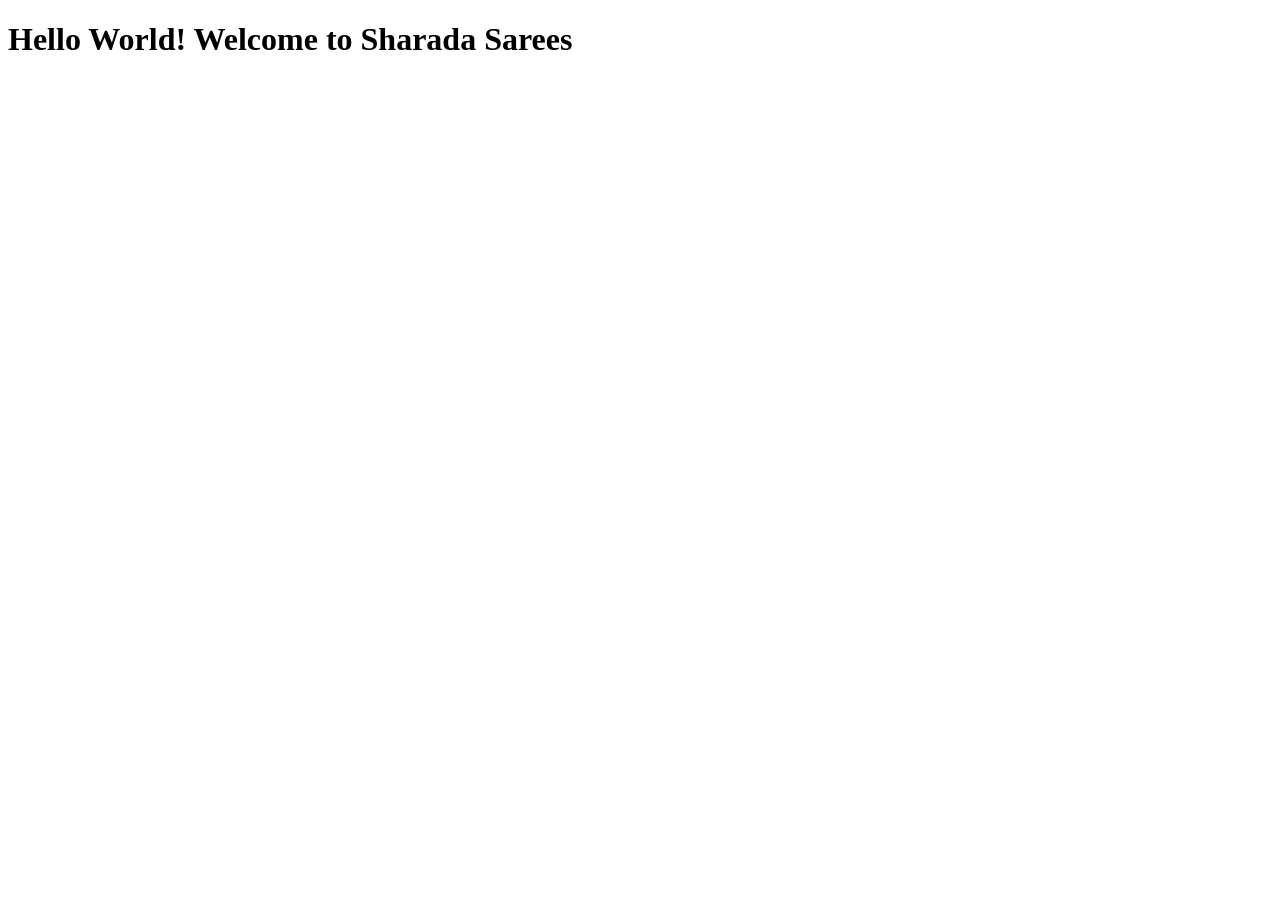
==== index.html @ e4c31124 "index.html" ====
<!DOCTYPE html>
<html lang="en">
<head>
    <meta charset="UTF-8">
    <meta name="viewport" content="width=device-width, initial-scale=1.0">
    <title>Sharada Sarees</title>
</head>
<body>
    <h1>Hello World! Welcome to Sharada Sarees</h1>
</body>
</html>
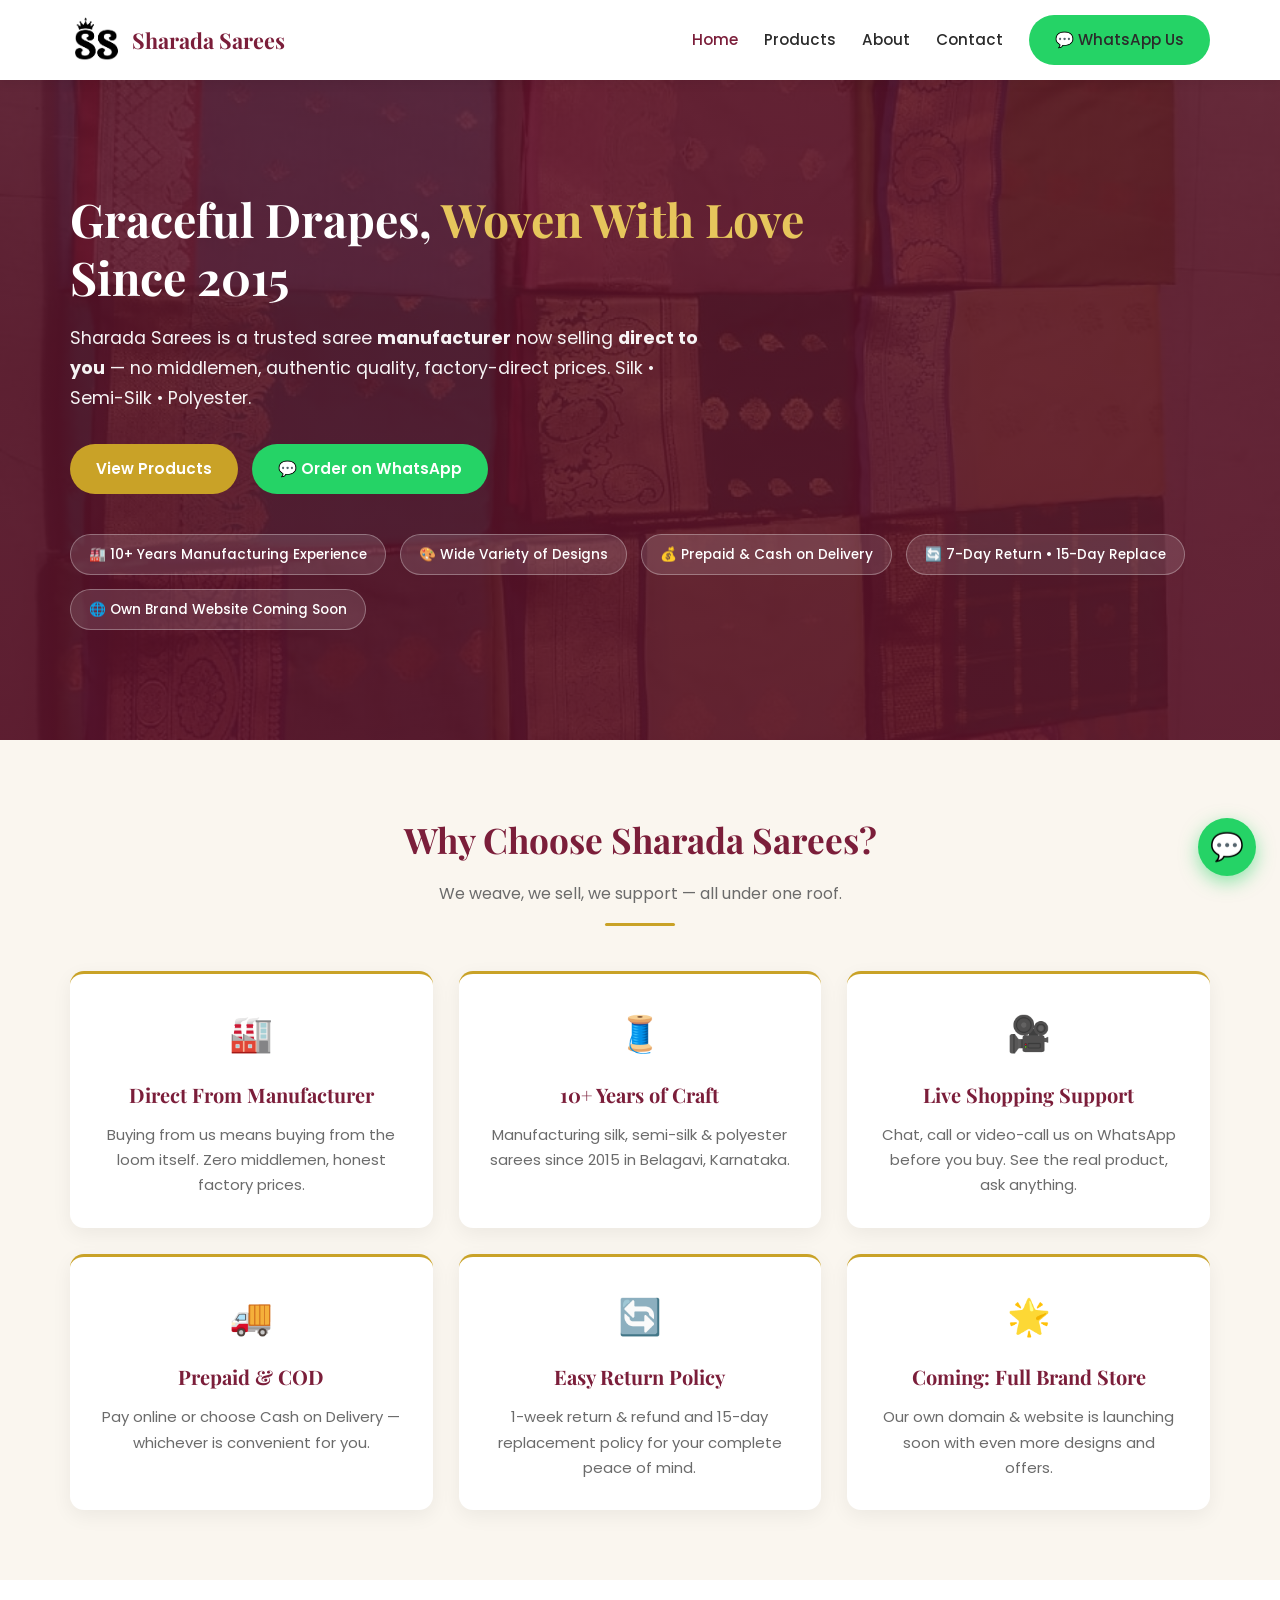
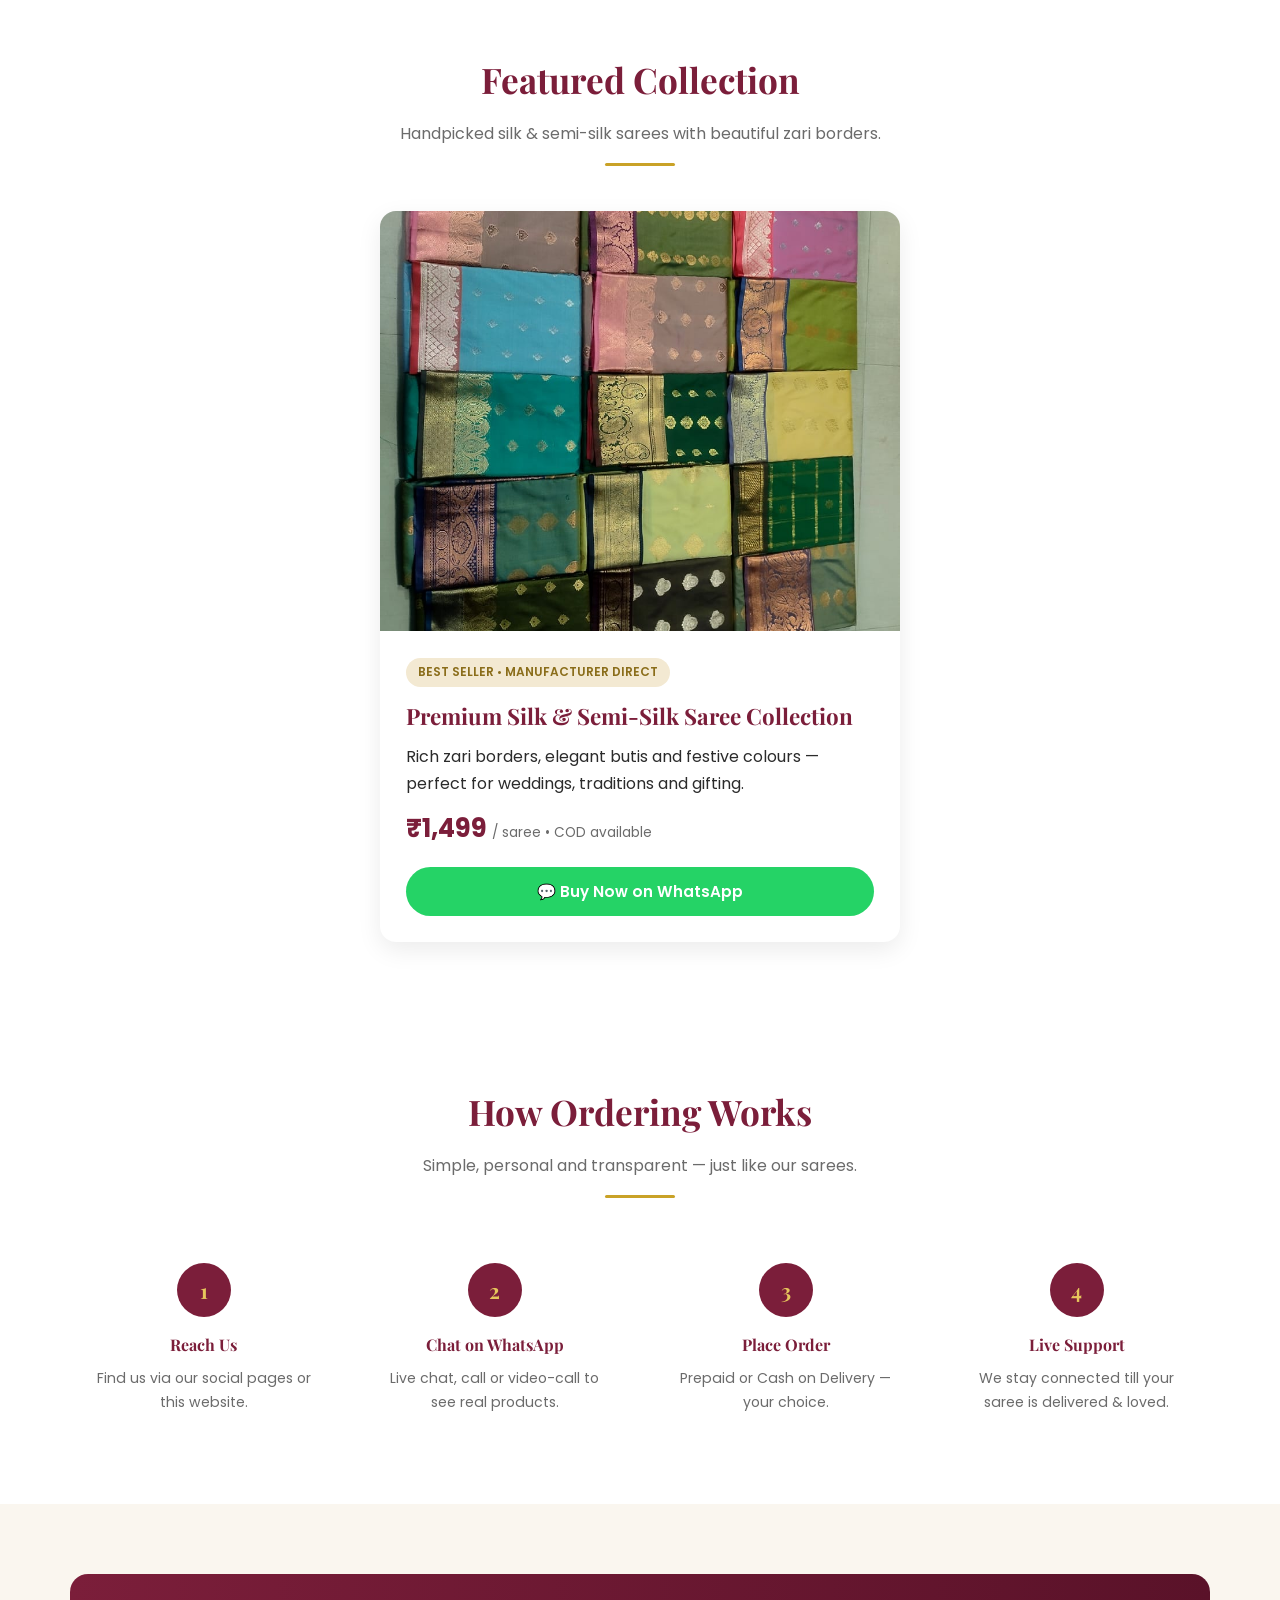
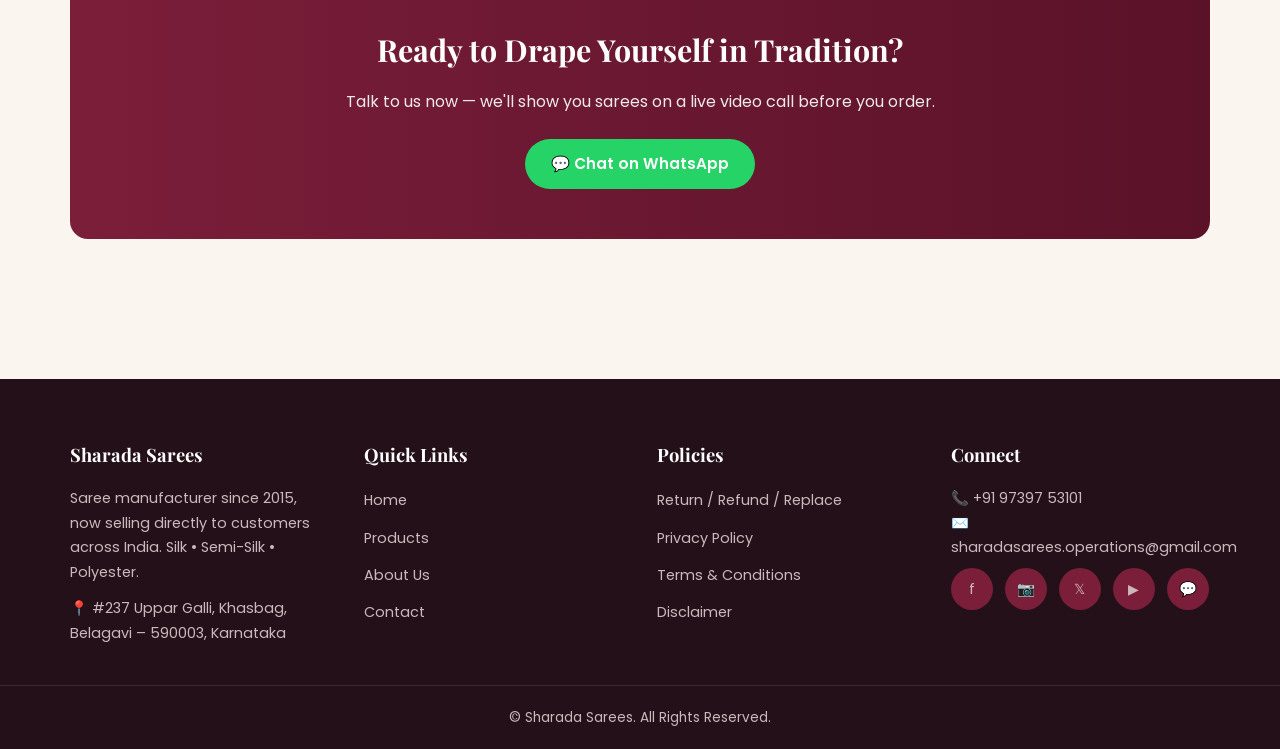
==== commit 8da2322b: "Update index.html" ====
--- a/index.html
+++ b/index.html
@@ -1,11 +1,187 @@
 <!DOCTYPE html>
 <html lang="en">
 <head>
-    <meta charset="UTF-8">
-    <meta name="viewport" content="width=device-width, initial-scale=1.0">
-    <title>Sharada Sarees</title>
+  <meta charset="UTF-8">
+  <meta name="viewport" content="width=device-width, initial-scale=1.0">
+  <title>Sharada Sarees | Silk & Semi-Silk Sarees Direct From Manufacturer</title>
+  <meta name="description" content="Sharada Sarees, Belagavi - Manufacturer of silk, semi-silk & polyester sarees with 10+ years experience. Factory-direct prices, COD available. Chat with us on WhatsApp.">
+  <link href="https://fonts.googleapis.com/css2?family=Playfair+Display:wght@600;700&family=Poppins:wght@400;500;600;700&display=swap" rel="stylesheet">
+  <link rel="stylesheet" href="css/style.css">
+  <link rel="icon" href="assets/logo.jpg">
 </head>
 <body>
-    <h1>Hello World! Welcome to Sharada Sarees</h1>
+
+<!-- HEADER -->
+<header>
+  <div class="container nav">
+    <a href="index.html" class="brand">
+      <img src="assets/logo.jpg" alt="Sharada Sarees Logo">
+      <span>Sharada Sarees</span>
+    </a>
+    <ul class="nav-links" id="navLinks">
+      <li><a href="index.html" class="active">Home</a></li>
+      <li><a href="products.html">Products</a></li>
+      <li><a href="about.html">About</a></li>
+      <li><a href="contact.html">Contact</a></li>
+      <li><a href="https://wa.me/919739753101?text=Hi%20Sharada%20Sarees!%20I%20want%20to%20know%20more%20about%20your%20sarees."
+             class="btn btn-wa" target="_blank">💬 WhatsApp Us</a></li>
+    </ul>
+    <button class="hamburger" id="hamburger">☰</button>
+  </div>
+</header>
+
+<!-- HERO -->
+<section class="hero">
+  <div class="container">
+    <h1>Graceful Drapes, <em>Woven With Love</em><br>Since 2015</h1>
+    <p>Sharada Sarees is a trusted saree <strong>manufacturer</strong> now selling
+       <strong>direct to you</strong> — no middlemen, authentic quality,
+       factory-direct prices. Silk • Semi-Silk • Polyester.</p>
+    <div class="hero-btns">
+      <a href="products.html" class="btn btn-gold">View Products</a>
+      <a href="https://wa.me/919739753101?text=Hi!%20I%20would%20like%20to%20order%20a%20saree%20from%20Sharada%20Sarees."
+         class="btn btn-wa" target="_blank">💬 Order on WhatsApp</a>
+    </div>
+    <div class="badge-strip">
+      <span class="badge">🏭 10+ Years Manufacturing Experience</span>
+      <span class="badge">🎨 Wide Variety of Designs</span>
+      <span class="badge">💰 Prepaid & Cash on Delivery</span>
+      <span class="badge">🔄 7-Day Return • 15-Day Replace</span>
+      <span class="badge">🌐 Own Brand Website Coming Soon</span>
+    </div>
+  </div>
+</section>
+
+<!-- WHY US -->
+<section>
+  <div class="container">
+    <div class="sec-title">
+      <h2>Why Choose Sharada Sarees?</h2>
+      <p>We weave, we sell, we support — all under one roof.</p>
+    </div>
+    <div class="grid-3">
+      <div class="card"><div class="icon">🏭</div>
+        <h3>Direct From Manufacturer</h3>
+        <p>Buying from us means buying from the loom itself. Zero middlemen, honest factory prices.</p></div>
+      <div class="card"><div class="icon">🧵</div>
+        <h3>10+ Years of Craft</h3>
+        <p>Manufacturing silk, semi-silk & polyester sarees since 2015 in Belagavi, Karnataka.</p></div>
+      <div class="card"><div class="icon">🎥</div>
+        <h3>Live Shopping Support</h3>
+        <p>Chat, call or video-call us on WhatsApp before you buy. See the real product, ask anything.</p></div>
+      <div class="card"><div class="icon">🚚</div>
+        <h3>Prepaid & COD</h3>
+        <p>Pay online or choose Cash on Delivery — whichever is convenient for you.</p></div>
+      <div class="card"><div class="icon">🔄</div>
+        <h3>Easy Return Policy</h3>
+        <p>1-week return & refund and 15-day replacement policy for your complete peace of mind.</p></div>
+      <div class="card"><div class="icon">🌟</div>
+        <h3>Coming: Full Brand Store</h3>
+        <p>Our own domain & website is launching soon with even more designs and offers.</p></div>
+    </div>
+  </div>
+</section>
+
+<!-- FEATURED PRODUCT -->
+<section style="background:#fff">
+  <div class="container">
+    <div class="sec-title">
+      <h2>Featured Collection</h2>
+      <p>Handpicked silk & semi-silk sarees with beautiful zari borders.</p>
+    </div>
+    <div class="product-card">
+      <img src="assets/product-group1.jpeg" alt="Sharada Sarees Collection">
+      <div class="product-body">
+        <span class="tag">BEST SELLER • MANUFACTURER DIRECT</span>
+        <h3>Premium Silk & Semi-Silk Saree Collection</h3>
+        <p>Rich zari borders, elegant butis and festive colours — perfect for weddings,
+           traditions and gifting.</p>
+        <div class="price">₹1,499 <small>/ saree • COD available</small></div>
+        <a href="https://wa.me/919739753101?text=Hi!%20I%20am%20interested%20in%20the%20%E2%82%B91499%20saree%20collection.%20Please%20share%20details."
+           class="btn btn-wa" target="_blank" style="width:100%;text-align:center;margin-top:12px">
+           💬 Buy Now on WhatsApp</a>
+      </div>
+    </div>
+  </div>
+</section>
+
+<!-- HOW TO ORDER -->
+<section class="process">
+  <div class="container">
+    <div class="sec-title">
+      <h2>How Ordering Works</h2>
+      <p>Simple, personal and transparent — just like our sarees.</p>
+    </div>
+    <div class="steps">
+      <div class="step"><div class="num">1</div><h4>Reach Us</h4>
+        <p>Find us via our social pages or this website.</p></div>
+      <div class="step"><div class="num">2</div><h4>Chat on WhatsApp</h4>
+        <p>Live chat, call or video-call to see real products.</p></div>
+      <div class="step"><div class="num">3</div><h4>Place Order</h4>
+        <p>Prepaid or Cash on Delivery — your choice.</p></div>
+      <div class="step"><div class="num">4</div><h4>Live Support</h4>
+        <p>We stay connected till your saree is delivered & loved.</p></div>
+    </div>
+  </div>
+</section>
+
+<!-- CTA -->
+<section>
+  <div class="container">
+    <div class="cta-band">
+      <h2>Ready to Drape Yourself in Tradition?</h2>
+      <p>Talk to us now — we'll show you sarees on a live video call before you order.</p>
+      <a href="https://wa.me/919739753101?text=Hi%20Sharada%20Sarees!" class="btn btn-wa" target="_blank">💬 Chat on WhatsApp</a>
+    </div>
+  </div>
+</section>
+
+<!-- FOOTER -->
+<footer>
+  <div class="container foot-grid">
+    <div>
+      <h3>Sharada Sarees</h3>
+      <p>Saree manufacturer since 2015, now selling directly to customers across India.
+         Silk • Semi-Silk • Polyester.</p>
+      <p style="margin-top:12px">📍 #237 Uppar Galli, Khasbag,<br>Belagavi – 590003, Karnataka</p>
+    </div>
+    <div>
+      <h3>Quick Links</h3>
+      <ul>
+        <li><a href="index.html">Home</a></li>
+        <li><a href="products.html">Products</a></li>
+        <li><a href="about.html">About Us</a></li>
+        <li><a href="contact.html">Contact</a></li>
+      </ul>
+    </div>
+    <div>
+      <h3>Policies</h3>
+      <ul>
+        <li><a href="return-policy.html">Return / Refund / Replace</a></li>
+        <li><a href="privacy.html">Privacy Policy</a></li>
+        <li><a href="terms.html">Terms & Conditions</a></li>
+        <li><a href="disclaimer.html">Disclaimer</a></li>
+      </ul>
+    </div>
+    <div>
+      <h3>Connect</h3>
+      <p>📞 +91 97397 53101</p>
+      <p>✉️ sharadasarees.operations@gmail.com</p>
+      <div class="socials">
+        <a href="https://www.facebook.com/SharadaSareees" target="_blank" title="Facebook">f</a>
+        <a href="https://www.instagram.com/sharada__sarees/" target="_blank" title="Instagram">📷</a>
+        <a href="https://x.com/SareesSharada" target="_blank" title="X">𝕏</a>
+        <a href="https://www.youtube.com/@sharadasarees" target="_blank" title="YouTube">▶</a>
+        <a href="https://wa.me/919739753101" target="_blank" title="WhatsApp">💬</a>
+      </div>
+    </div>
+  </div>
+  <div class="foot-bottom">© <span id="year"></span> Sharada Sarees. All Rights Reserved.</div>
+</footer>
+
+<!-- FLOATING WHATSAPP -->
+<a href="https://wa.me/919739753101?text=Hi%20Sharada%20Sarees!" class="float-wa" target="_blank" title="Chat on WhatsApp">💬</a>
+
+<script src="js/main.js"></script>
 </body>
 </html>
--- a/css/style.css
+++ b/css/style.css
@@ -0,0 +1,154 @@
+/* ============ SHARADA SAREES - MASTER STYLES ============ */
+:root{
+  --maroon:#7b1e3a;
+  --maroon-dark:#5a1229;
+  --gold:#c9a227;
+  --gold-light:#e6c65c;
+  --cream:#faf6ef;
+  --dark:#2b2b2b;
+  --gray:#6b6b6b;
+  --white:#ffffff;
+  --wa:#25d366;
+}
+*{margin:0;padding:0;box-sizing:border-box}
+body{font-family:'Poppins',sans-serif;color:var(--dark);background:var(--cream);line-height:1.7}
+h1,h2,h3,h4{font-family:'Playfair Display',serif;color:var(--maroon)}
+a{text-decoration:none;color:inherit}
+img{max-width:100%;display:block}
+.container{width:min(1140px,92%);margin:0 auto}
+section{padding:70px 0}
+
+/* ---------- HEADER ---------- */
+header{position:sticky;top:0;z-index:1000;background:var(--white);
+  box-shadow:0 2px 12px rgba(0,0,0,.08)}
+.nav{display:flex;align-items:center;justify-content:space-between;padding:14px 0}
+.brand{display:flex;align-items:center;gap:10px}
+.brand img{height:52px;width:auto}
+.brand span{font-family:'Playfair Display',serif;font-size:1.35rem;
+  font-weight:700;color:var(--maroon)}
+.nav-links{display:flex;gap:26px;list-style:none;align-items:center}
+.nav-links a{font-weight:500;font-size:.95rem;color:var(--dark);transition:.3s}
+.nav-links a:hover,.nav-links a.active{color:var(--maroon)}
+.btn{display:inline-block;padding:12px 26px;border-radius:50px;font-weight:600;
+  transition:.3s;cursor:pointer;border:none;font-size:.95rem}
+.btn-wa{background:var(--wa);color:#fff}
+.btn-wa:hover{background:#1eb857;transform:translateY(-2px)}
+.btn-gold{background:var(--gold);color:#fff}
+.btn-gold:hover{background:var(--maroon);transform:translateY(-2px)}
+.btn-outline{border:2px solid var(--maroon);color:var(--maroon)}
+.btn-outline:hover{background:var(--maroon);color:#fff}
+.hamburger{display:none;font-size:1.7rem;background:none;border:none;
+  color:var(--maroon);cursor:pointer}
+
+/* ---------- HERO ---------- */
+.hero{background:linear-gradient(rgba(90,18,41,.85),rgba(90,18,41,.9)),
+  url('../assets/product-group1.jpeg') center/cover;color:#fff;padding:110px 0}
+.hero h1{color:#fff;font-size:2.9rem;line-height:1.25;margin-bottom:18px}
+.hero h1 em{color:var(--gold-light);font-style:normal}
+.hero p{font-size:1.1rem;max-width:640px;margin-bottom:30px;opacity:.95}
+.hero-btns{display:flex;gap:14px;flex-wrap:wrap}
+.badge-strip{display:flex;gap:14px;flex-wrap:wrap;margin-top:40px}
+.badge{background:rgba(255,255,255,.12);border:1px solid rgba(255,255,255,.3);
+  padding:8px 18px;border-radius:50px;font-size:.85rem;font-weight:500}
+
+/* ---------- SECTION HEADINGS ---------- */
+.sec-title{text-align:center;margin-bottom:45px}
+.sec-title h2{font-size:2.2rem;margin-bottom:10px}
+.sec-title p{color:var(--gray);max-width:600px;margin:0 auto}
+.sec-title::after{content:"";display:block;width:70px;height:3px;
+  background:var(--gold);margin:16px auto 0;border-radius:2px}
+
+/* ---------- CARDS ---------- */
+.grid-3{display:grid;grid-template-columns:repeat(auto-fit,minmax(280px,1fr));gap:26px}
+.card{background:#fff;border-radius:14px;padding:30px;text-align:center;
+  box-shadow:0 6px 20px rgba(0,0,0,.06);transition:.3s;border-top:3px solid var(--gold)}
+.card:hover{transform:translateY(-6px);box-shadow:0 12px 30px rgba(0,0,0,.12)}
+.card .icon{font-size:2.2rem;margin-bottom:14px}
+.card h3{font-size:1.25rem;margin-bottom:10px}
+.card p{color:var(--gray);font-size:.93rem}
+
+/* ---------- PRODUCT ---------- */
+.product-card{background:#fff;border-radius:16px;overflow:hidden;
+  box-shadow:0 8px 24px rgba(0,0,0,.08);max-width:520px;margin:0 auto}
+.product-card img{width:100%;height:420px;object-fit:cover}
+.product-body{padding:26px}
+.product-body h3{font-size:1.4rem;margin-bottom:8px}
+.price{font-size:1.6rem;font-weight:700;color:var(--maroon);margin:10px 0 4px}
+.price small{color:var(--gray);font-size:.85rem;font-weight:400}
+.tag{display:inline-block;background:#f3e9d2;color:#8a6d1a;font-size:.75rem;
+  padding:4px 12px;border-radius:20px;font-weight:600;margin-bottom:10px}
+
+/* ---------- PROCESS ---------- */
+.process{background:var(--white)}
+.steps{display:grid;grid-template-columns:repeat(auto-fit,minmax(200px,1fr));gap:24px}
+.step{text-align:center;padding:20px}
+.step .num{width:54px;height:54px;line-height:54px;border-radius:50%;
+  background:var(--maroon);color:var(--gold-light);font-size:1.3rem;
+  font-weight:700;margin:0 auto 14px;font-family:'Playfair Display',serif}
+.step h4{margin-bottom:8px}
+.step p{font-size:.88rem;color:var(--gray)}
+
+/* ---------- CTA BAND ---------- */
+.cta-band{background:linear-gradient(90deg,var(--maroon),var(--maroon-dark));
+  color:#fff;text-align:center;border-radius:18px;padding:50px 30px}
+.cta-band h2{color:#fff;font-size:1.9rem;margin-bottom:12px}
+.cta-band p{opacity:.9;margin-bottom:24px}
+
+/* ---------- POLICY PAGES ---------- */
+.page-hero{background:var(--maroon);color:#fff;padding:60px 0;text-align:center}
+.page-hero h1{color:#fff;font-size:2.4rem}
+.policy-content{background:#fff;border-radius:14px;padding:45px;
+  box-shadow:0 6px 20px rgba(0,0,0,.06)}
+.policy-content h2{font-size:1.4rem;margin:28px 0 12px;color:var(--maroon)}
+.policy-content h2:first-child{margin-top:0}
+.policy-content p,.policy-content li{color:#444;font-size:.95rem;margin-bottom:10px}
+.policy-content ul{padding-left:22px}
+.callout{background:#fdf6e3;border-left:4px solid var(--gold);
+  padding:16px 20px;border-radius:8px;margin:18px 0;font-size:.93rem}
+
+/* ---------- CONTACT ---------- */
+.contact-grid{display:grid;grid-template-columns:1fr 1fr;gap:34px}
+.info-box{background:#fff;border-radius:14px;padding:30px;
+  box-shadow:0 6px 20px rgba(0,0,0,.06)}
+.info-row{display:flex;gap:16px;margin-bottom:22px;align-items:flex-start}
+.info-row .ic{width:46px;height:46px;border-radius:50%;background:var(--cream);
+  display:flex;align-items:center;justify-content:center;font-size:1.2rem;flex-shrink:0}
+.info-row h4{font-size:1rem;margin-bottom:4px}
+.info-row p,.info-row a{color:var(--gray);font-size:.92rem;word-break:break-word}
+.socials{display:flex;gap:12px;margin-top:8px}
+.socials a{width:42px;height:42px;border-radius:50%;background:var(--maroon);
+  color:#fff;display:flex;align-items:center;justify-content:center;
+  font-size:1.1rem;transition:.3s}
+.socials a:hover{background:var(--gold);transform:translateY(-3px)}
+.map-frame{width:100%;height:380px;border:0;border-radius:14px;overflow:hidden}
+
+/* ---------- FOOTER ---------- */
+footer{background:#241018;color:#cbb8bd;padding:60px 0 0;margin-top:70px}
+.foot-grid{display:grid;grid-template-columns:repeat(auto-fit,minmax(220px,1fr));gap:34px}
+.foot-grid h3{color:#fff;font-size:1.15rem;margin-bottom:16px}
+.foot-grid p,.foot-grid a{font-size:.9rem;color:#cbb8bd}
+.foot-grid ul{list-style:none}
+.foot-grid li{margin-bottom:10px}
+.foot-grid a:hover{color:var(--gold-light)}
+.foot-bottom{border-top:1px solid rgba(255,255,255,.1);text-align:center;
+  padding:20px 0;font-size:.85rem;margin-top:40px}
+
+/* ---------- FLOATING WHATSAPP ---------- */
+.float-wa{position:fixed;bottom:24px;right:24px;z-index:999;
+  background:var(--wa);color:#fff;width:58px;height:58px;border-radius:50%;
+  display:flex;align-items:center;justify-content:center;font-size:1.7rem;
+  box-shadow:0 6px 18px rgba(37,211,102,.5);animation:pulse 2.2s infinite}
+@keyframes pulse{0%{box-shadow:0 0 0 0 rgba(37,211,102,.45)}
+  70%{box-shadow:0 0 0 16px rgba(37,211,102,0)}
+  100%{box-shadow:0 0 0 0 rgba(37,211,102,0)}}
+
+/* ---------- RESPONSIVE ---------- */
+@media(max-width:860px){
+  .nav-links{position:fixed;top:74px;left:0;right:0;background:#fff;
+    flex-direction:column;padding:24px;gap:18px;box-shadow:0 10px 20px rgba(0,0,0,.1);
+    transform:translateY(-150%);transition:.4s}
+  .nav-links.open{transform:translateY(0)}
+  .hamburger{display:block}
+  .contact-grid{grid-template-columns:1fr}
+  .hero h1{font-size:2.1rem}
+}
